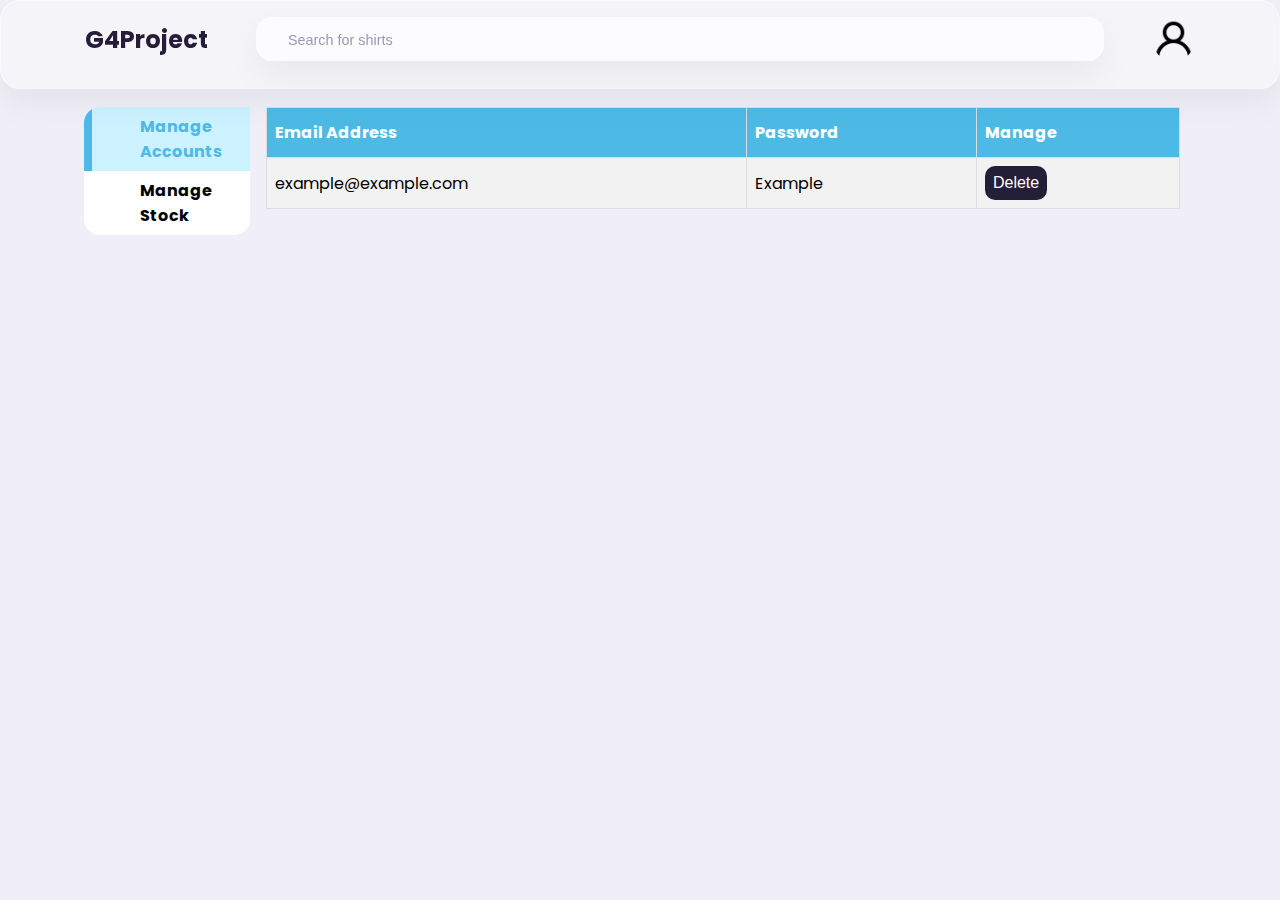
==== admin-accounts.html @ 46939aa8 "ADD: Admin Page" ====
<!Doctype html>
<html lang="en">
<head>
    <meta charset="UTF-8">
    <meta http-equiv="X-UA-Compatible" content="IE=edge">
    <meta name="viewport" content="width=device-width, initial-scale=1.0">
    <title> Group 4 E-Commerce Website </title>
    <!--StyleSheet-->
    <link rel="stylesheet" href="style.css">
    <!--ICONS-->
    <link rel="stylesheet" href="https://unicons.iconscout.com/release/v2.1.6/css/unicons.css">
</head>
<body>    
    <nav>
        <div class="container">
            <h2 class="logo"> G4Project </h2>
            <div class="search-bar">
                <i class="uil uil-search"></i>
                <input type="search" placeholder="Search for shirts">
            </div>
                <!-- top navivation bar
                <div class="Home">
                    <label class="btn btn-primary" class="active" for="Go Home">Home</label>
                    <label class="btn btn-primary" for="Go Home">Products</label>
                    <label class="btn btn-primary" for="Go Home">Contact Us</label>
                </div>-->
            <div class="account-photo">
                <a href="login.html"><img src="Images/account.png" width="20px"></a>
            </div>
        </div>
    </nav>
    <!------------------------------------Main-------------------------------------->
    <main>
        <div class="container">
            <!----------------------------------------------left navbar------------------------------------------------->
            <div class="left">
                <div class="sidebar">
                    <a class="menu-item active" href="####">
                        <span><i class="ui uil-envelope"></i></span><h3>Manage Accounts</h3>
                    </a>
                    <a class="menu-item" href="#####">
                        <span><i class="uil uil-shopping-bag"></i></span><h3>Manage Stock</h3>               
                </div>
            </div>
        <div class="hompage-container">
            <!--Inforamtion Section-->
                <div class="featured-container">
                    <table>
                        <tr>
                          <th>Email Address</th>
                          <th>Password</th>
                          <th>Manage</th>
                        </tr>
                        <tr>
                          <td>example@example.com</td>
                          <td>Example</td>
                          <td>
                              <button>
                                  Delete
                              </button>
                            </td>
                        </tr>
                      </table>
                </div>
        </div>
---- style.css ----
@import url('https://fonts.googleapis.com/css2?family=Poppins:wght@300;400;500;600&display=swap');

:root{
    --color-white: hsl(252, 30%, 100%); 
    --color-light: hsl(252, 30%, 95%); 
    --color-gray: hsl(252, 15%, 65%); 
    /*--color-primary: hsl(252, 75%, 60%); 
    --color-secondary: hsl(252, 100%, 90%); */
    --color-primary: hsl(197, 75%, 60%); 
    --color-secondary: hsl(197, 100%, 90%); 
    --color-success: hsl(120, 95%, 65%); 
    --color-danger: hsl(0, 95%, 65%); 
    --color-dark: hsl(252, 30%, 17%); 
    --color-black: hsl(252, 30%, 10%);     

    --border-radius: 2rem;
    --card-border-radius: 1rem;
    --btn-padding: 0.6rem 2rem;
    --search-padding: 0.6rem 1rem;
    --card-padding: 1rem;

    --sticky-top-left: 5.4rem;
    --sticky-top-right: -18rem;
    
    --background-blur: rgba(255, 255, 255, 0.336);
    --background-box-shadow: 0 15px 35px rgba(0, 0, 0, 0.05);
}
*,*
::before, 
*::after{
    margin: 0;
    padding: 0;
    outline: 0;
    box-sizing: border-box;
    text-decoration: none;
    list-style: none;
    border: none;
}
body{
    font-family: 'Poppins', sans-serif;
    color: var(--color-dark);
    background: var(--color-light);
    overflow-x: hidden;
}

/*==========General Styles========*/

.container{
    width: 90%;
    margin: 0 auto;    
}
.account-photo{
    width: 2.7rem;
    aspect-ratio: 1/1;
    border-radius: 50%;
    overflow: hidden;
}
img{
    display: block;
    width: 100%;
    cursor: pointer;
}
.btn{
    display: inline-block;
    padding: var(--btn-padding);
    font-weight: 500;
    border-radius: var(--card-border-radius);
    cursor: pointer;
    transition: all 300ms ease;
    font-size: 0.9rem;
}
.btn:hover{
    background: var(--color-primary);
    box-shadow: 0 5px 10px rgba(0, 0, 0, 0.1);
}
.btn-primary
.btn-primary .active{
    text-decoration: none;
    font-weight: 500;
    color: black;
    padding: 8px 15px;
    border-radius: 25px;
}
.text-bold{
    font-weight:500;
}
.text-muted{
    color: var(--color-gray);
}
.product-list .card:hover{
    box-shadow: 0px 4px 15px 0px var(--color-gray);
    border-radius: 0.2rem;
    transition: all 700ms ease;
}
.product-list .card img:hover{
    box-shadow: 0px 15px 17px -14px var(--color-gray);
    border-radius: 0.2rem;
    transition: all 500ms ease;
}
.card .title:hover{
    color: var(--color-primary);
}
/*=========================NAVBAR======================= */

nav{
    width: 100%;
    background: var(--background-blur);
    box-shadow: var(--background-box-shadow);
    padding: 0.7rem 0;
    position: fixed;
    top: 0;
    z-index: 10;
    border-radius: 20px;
    backdrop-filter: blur(10px);
    border: 1px solid rgba(255, 255, 255, 0.25);
    border-top: 1px solid rgba(255, 255, 255, 0.5);
    border-left: 1px solid rgba(255, 255, 255, 0.5);

}
nav .container{
    display: flex;
    align-items: center;
    justify-content: space-between;
}
nav .search-bar{    
    border-radius: var(--card-border-radius);
    padding: var(--search-padding);
    background: rgba(255, 255, 255, 0.575);;
    box-shadow: var(--background-box-shadow);
    backdrop-filter: blur(5px);
}
nav .search-bar input[type="search"]{
    background: transparent;
    width: 50rem;
    margin-left: 1rem;
    font-size: 0.9rem;
    color: var(--color-primary);
}
nav .search-bar input[type="search"]::placeholder{
    color:var(--color-gray);
}
/*=======================MAIN=======================*/
main {
    position: relative;
    top: 5.4rem;
}
main .container{
    display: grid;
    grid-template-columns: 13vw auto;
    column-gap: 0rem;
    position: relative;
}
a:link{
    color: black;
}
a:visited{
    color: black;
}

/*=======================LEFT NAVBAR=======================*/

main .container .left {
    height: max-content;
    position: sticky;
    top: var(--sticky-top-left);
}
main .left .profile .menu-item:hover{
    background: var(--color-light);
}
main .container i .notification-count{
    background: var(--color-danger);
    color: white;
    font-size: 0.7rem;
    width: fit-content;
    border-radius: 0.8rem;
    padding: 0.1rem 0.4rem;
    position: absolute;
    top: -0.2rem;
    right: -0.3rem;
}
/*=======================SIDE-BAR============================*/
.left .sidebar{
    margin-top: 1rem;
    background: var(--color-white);
    border-radius: var(--card-border-radius);
}
.left .sidebar .menu-item{
    display: flex;
    align-items: center;
    height: 4rem;
    cursor: pointer;
    translate: all 300ms ease;
    position: relative;
}
.left .sidebar .menu-item:hover{
    background: var(--color-light);
}
.left .sidebar i {
    font-size: 1.4rem;
    color: var(--color-gray);
    margin-left: 2rem;
    position: relative;
}
.left .sidebar i .notification-count{
    background: var(--color-danger);
    color: white;
    font-size: .8rem;
    width: fit-content;
    border-radius: 0.8rem;
    padding: 0.1rem 0.4rem;
    position: absolute;
    top: -1rem;
    right: -10.2rem;
}
.left .sidebar h3{
    margin-left: 1.5rem;
    font-size: 1rem;
}
.left .sidebar .active{
    background: var(--color-secondary);
}
.left .sidebar .active i, .left .sidebar .active h3{
    color: var(--color-primary);
}
.left .sidebar .active::before{
    content: "";
    display: block;
    width: 0.5rem;
    height: 100%;
    position: absolute;
    background: var(--color-primary);    
}
.left .sidebar .menu-item:first-child.active{
    border-top-left-radius: var(--card-border-radius);
    overflow: hidden;
}
.left .sidebar .menu-item:last-child.active{
    border-bottom-left-radius: var(--card-border-radius);
    overflow: hidden;
}
.left .btn{
    margin-top: 1rem;
    width: 100%;
    text-align: center;
    padding: 1rem 0;
}

/*============================PRODUCT POPUP===============================*/

.left .product-popup{
    position: absolute;
    text-align: center;
    top: 0;
    left: 105%;
    width: 8rem;
    padding: var(--card-padding);
    z-index: 10;
    background: var(--background-blur);
    box-shadow: var(--background-box-shadow);
    backdrop-filter: blur(10px);
    border-radius: var(--card-border-radius);
    border: 1px solid rgba(255, 255, 255, 0.25);
    border-top: 1px solid rgba(255, 255, 255, 0.5);
    border-left: 1px solid rgba(255, 255, 255, 0.5);
    display: none;
}
.left .product-popup::before{
    content: "";
    width: 1.2rem;
    height: 1.2rem;
    display: block;
    background: var(--background-blur);
    box-shadow: var(--background-box-shadow);
    position: absolute;
    left: -0.6rem;
    transform: rotate(45deg);
}
.left .product-popup > div {
    display: flex;
    align-items: center;
    margin-bottom: 1rem;
}

/*=============================MIDDLE FEED====================================*/
.homepage-container{
    display: flex;
    align-items: center;
    width: 100%;
    position: relative;
    padding: 500px;
    display: grid;
    grid-template-rows: auto;
    grid-column-gap: 20px;
    grid-row-gap: 10px;
}
.featured-container{
    display: flex;
    padding: var(--card-padding);
    position: relative;
    align-items: center;
    width: 100%;
    margin: 0 auto;
}
.product-list{
    padding: 2em;
    background: var(--color-white);
    border-radius: var(--card-border-radius);

    position: relative;
    z-index: 1;
}
.product-list .section-header{
    padding-bottom: 1.5rem;
}
.product-list .card{
    border-radius: var(--card-border-radius);
    padding: 0em;
    box-shadow: 0px 1px 15px 0px var(--color-light);
    text-align: left;

    transition: 300ms ease-out;
}
.card .title{
    font-size: 18px;
    font-weight: bold;
    text-align: top left;
} 
.card img{
    max-width: 100%;
    border-radius: var(--card-border-radius);
    
    transition: 300ms ease-out;
}
.card .text{
    padding-top: 2rem;
    padding-bottom: 0.5rem;
    text-align: left;
    margin-left: 1em;
    margin-bottom: 0em;
}
.button{
    background-color: var(--color-primary);
    font-size: 1rem;
    text-align: right;
    border: none;
    padding: 1rem;
    border-radius: var(--card-border-radius);
    font-weight: bold;
}
.product-container{
    display: grid;
    grid-template-columns: 1fr 1fr 1fr 1fr;
    grid-column-gap: 20px;
    grid-row-gap: 20px;
}
.main .featured-container{
    display: grid;
    grid-template-columns: 13vw auto 7vw;
    column-gap: 2rem;
    position: relative;
}

/*------------------------------------------Product Page-----------------------------------------------------------------------------------*/
.product-page-container{
    display: flex;
    width: 75vw;
    height: 80vh;
    display: grid;
    position: relative;
    grid-template-columns: 1fr 1fr 1fr 1fr 1fr 1fr;
    grid-template-rows: 1fr 1fr 1fr 1fr 1fr;
    padding: 15px;
    box-sizing: border-box;
    background-color: var(--color-white);
    border-radius: var(--border-radius);
}
.header{
    grid-column-start: 1;
    grid-column-end: 6;
}
.content-large{
    display: flex;
    grid-row-start: 1;
    grid-row-end: 6;
    grid-column-start: 1;
    grid-column-end: 4;
    max-width: fit-content;

    border-radius: var(--card-border-radius);
    box-shadow: 10px 15px 17px -20px var(--color-gray);
    
}
.content-large img{
    border-radius: var(--card-border-radius);
    display: flex;
    max-width: 100%;
}
.content-small, .content-buy{
    align-items: left;
}
.content-small{
    grid-column-start: 4;
    grid-column-end: 8;   
}
.content-buy{
    grid-row-start: 5;
    grid-column-start: 4;
    grid-column-end: 8; 
}
.container .text{
    padding-top: 1rem;
    padding-left: 1rem;
}
h1{
    text-align: justify;
    font-size: 3.6vw;
    color: black;
}

/*------------------------------------------Cart Page-----------------------------------------------------------------------------------*/
/*------------------------------------------total and checkout-----------------------------------------------------------------------------------*/
.totalcheckout{
    height: max-content;
    position: sticky;
    top: var(--sticky-top-right);
        position: right;
        justify-content: space-between;
        align-self: right;
        text-align: center;
        background: var(--color-white);
        border-radius: var(--card-border-radius);
        display: inline-block;
    
    margin-left: auto; 
    margin-right: 0;
    
    
    
    
        align-self: right;
        justify-content: space-between;
            padding: 3em;
               background-color: var(--color-white);
               border-radius: var(--card-border-radius);
    display: inline-block;
    
    }
    

.addcart{
    padding: .5em;
    border-radius: var(--card-border-radius);
    background-color: var(--color-primary);
    font-weight: bold;
    
}
.submitbtn
{
    padding: .5em;
    border-radius: var(--card-border-radius);
    font-weight: bold;
}
.productincart-list{
    padding: 3em;
    background-color: var(--color-white);
    border-radius: var(--card-border-radius);
}
.productincart-list .card{
    background-color: white;
    border-radius: var(--card-border-radius);
    padding: 1em;
    box-shadow: 0px 1px 2px 0px var(--color-light);
    text-align: center;
	display: inline-block;
	align-self: right;
}
.productincart-container{
    display: grid;
    grid-template-columns: 1fr 1fr 1fr 1fr;
    grid-column-gap: 20px;
    grid-row-gap: 20px;
	display: inline-block;
	align-self: right;
}
.cart-quantity {
    width: 10%;
}
.cart-quantity-input {
    height: 35px;
    width: 60px;
    border-radius: 5px;
    border: 1px solid #56CCF2;
    background-color: #eee;
    color: #333;
    padding: 0;
    text-align: center;
    font-size: 1.2em;
    margin-right: 25px;
    display: inline-block;
    align-self: right;
}
.card .rbtn{
  padding: 1em;
  background-color: red;
  border-radius: var(--card-border-radius); 
  font-weight: bold;
}
/*checkoutform*/

.ctform{
  display: -ms-flexbox; /* IE10 */
  display: flex;
  -ms-flex-wrap: wrap; /* IE10 */
  flex-wrap: wrap;
  
}
.form{
    padding: 1em;
    border-radius: var(--card-border-radius);
  -ms-flex: 75%; /* IE10 */
  flex: 75%;
}
.container{
  padding: 5px 20px 15px 20px;
  border-radius: 3px;
}
.billpay{
  -ms-flex: 50%; /* IE10 */
  flex: 50%;
}
.btn:hover {
  background-color: #45a049;
}

@media (max-width: 800px) {
  .ctform {
    flex-direction: column-reverse;
  }
  .form {
    margin-bottom: 20px;
  }
}

/*--------------------------- ADMIN PAGE ------------------------------------------*/

table{
    font-family: 'Poppins', sans-serif;
    border-collapse: collapse;
    width: 100%;
}  
td, th {
    border: 1px solid #ddd;
    padding: 8px;
}  
tr:nth-child(even){background-color: #f2f2f2;}
  
tr:hover {background-color: #ddd;}
  
th {
    padding-top: 12px;
    padding-bottom: 12px;
    text-align: left;
    background-color: var(--color-primary);
    color: white;
}

button{
    align-items: center;
    background-color: var(--color-dark);
    color: white;
    font-size: medium;
    padding: 8px;
    border-radius: 10px;
}
button:hover{
    background-color: var(--color-danger);
}


/*
.product-page-container div{
    border: 1px solid #000000;
}
.footer{
    grid-column: 1/ span 5;
    
}*/
    

















































/*MAY POSSIBLY NEED LATER DO NOT DELETE*/

/*
main .container .left .cart{
    padding: var(--card-padding);
    background: var(--color-white);
    border-radius: var(--card-border-radius);
    display: flex;
    align-items: center;
    cursor: pointer;
    position: relative;
    column-gap: 1rem;
    width: 100%;
}
.image-grid{
    --gap: 16px;
    --num-cols: 4;
    --row-height:300px;

    box-sizing: border-box;
    padding: var(--gap);

    display: grid;
    grid-template-columns: repeat(var(--num-cols), 1fr);
    grid-auto-rows: var(--row-height);
    gap: var(--gap);
}
.image-grid > img {
    width: 100%;
    height: 100%;
    object-fit: cover;
}
.middle .feeds .feed{
    background: var(--color-white);
    border-radius: var(--card-border-radius);
    padding: var(--card-padding);
    margin: 1rem 0;
    font-size: 0.85rem;
    line-height: 1.5;    
}
.middle .feed .head {
    display: flex;
    justify-content: space-between;    
}
.middle .feed .action-button {
    display: flex;
    justify-content: space-between;
    align-items: center;
    font-size: 1.4rem;
    margin: 0.6rem;
}
.middle .liked-by{
    display: flex;1
}
.middle .liked-by span{
    width: 1.4rem;
    height: 1.4rem;
    display: block;
    border-radius: 50%;
    overflow: hidden;
    border: 2px solid var(--color-white);
    margin-left: -0.6rem;
}
.middle .liked-by span:first-child{
    margin: 0;

}
.middle .liked-by p{
    margin-top: 0.1rem;
    margin-left: 0.5rem;
} */
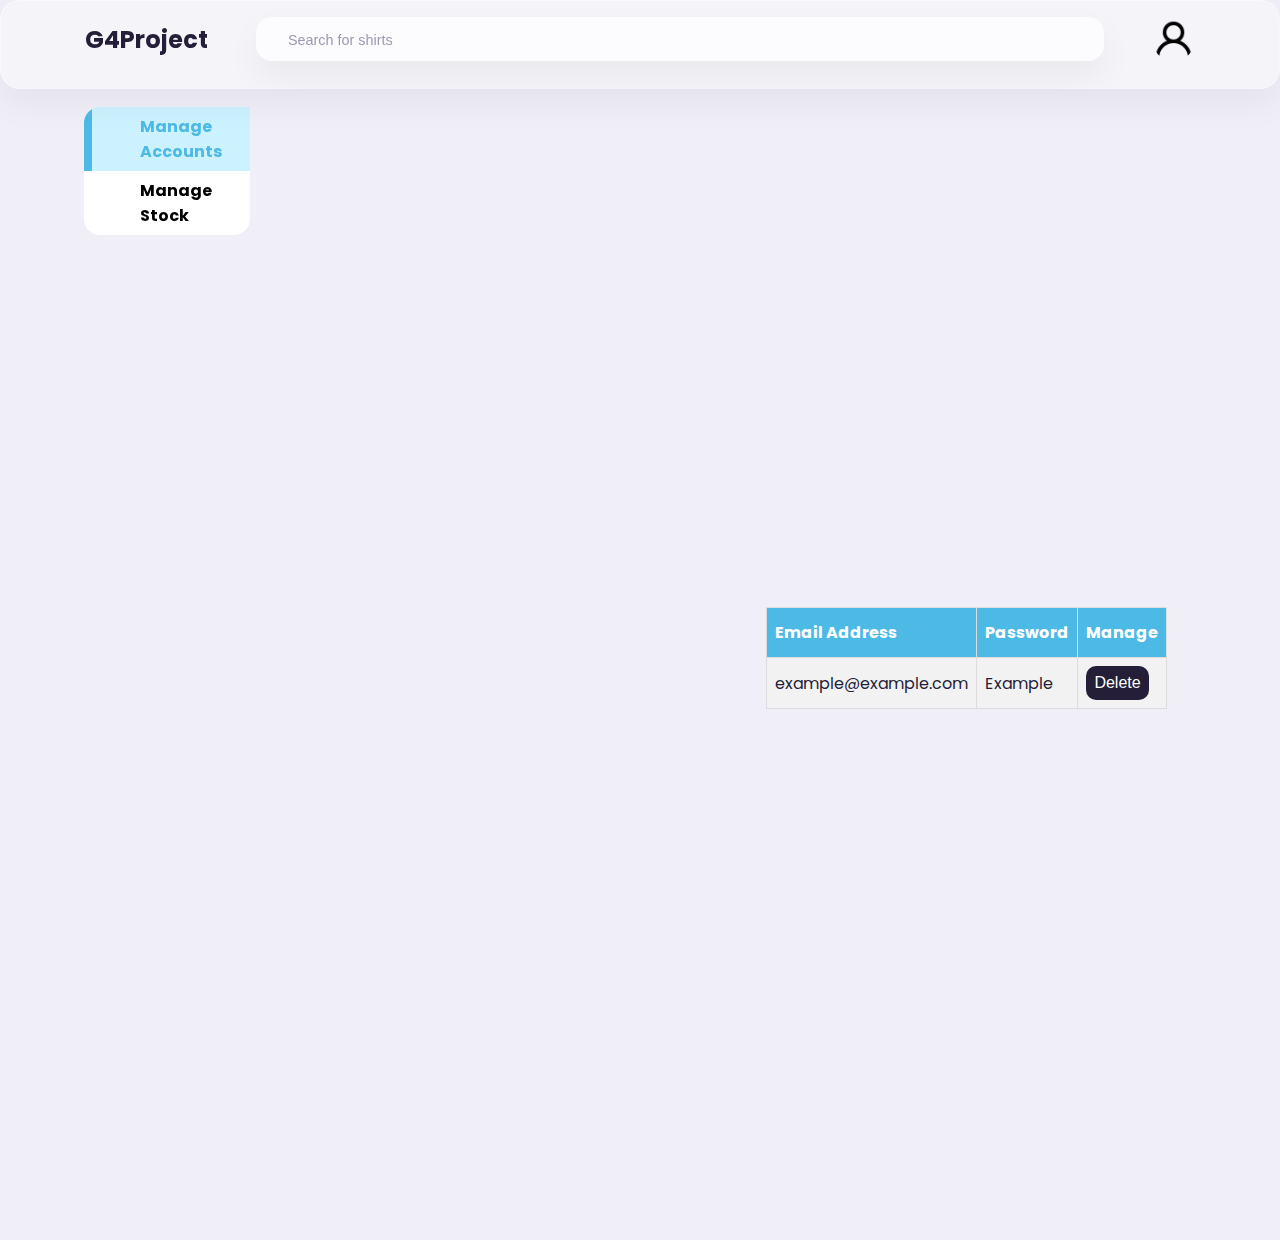
==== commit b3cf6600: "Finishing touches" ====
--- a/admin-accounts.html
+++ b/admin-accounts.html
@@ -35,14 +35,15 @@
             <!----------------------------------------------left navbar------------------------------------------------->
             <div class="left">
                 <div class="sidebar">
-                    <a class="menu-item active" href="####">
+                    <a class="menu-item active" href="admin-accounts.html">
                         <span><i class="ui uil-envelope"></i></span><h3>Manage Accounts</h3>
                     </a>
-                    <a class="menu-item" href="#####">
-                        <span><i class="uil uil-shopping-bag"></i></span><h3>Manage Stock</h3>               
+                    <a class="menu-item" href="admin-stock.html">
+                        <span><i class="uil uil-shopping-bag"></i></span><h3>Manage Stock</h3> 
+                    </a>              
                 </div>
             </div>
-        <div class="hompage-container">
+        <div class="homepage-container">
             <!--Inforamtion Section-->
                 <div class="featured-container">
                     <table>
@@ -52,8 +53,8 @@
                           <th>Manage</th>
                         </tr>
                         <tr>
-                          <td>example@example.com</td>
-                          <td>Example</td>
+                          <td contenteditable="true">example@example.com</td>
+                          <td contenteditable="true">Example</td>
                           <td>
                               <button>
                                   Delete
--- a/style.css
+++ b/style.css
@@ -264,6 +264,10 @@
     border-left: 1px solid rgba(255, 255, 255, 0.5);
     display: none;
 }
+.product-popup {
+    position: relative;
+    display: inline-block;
+}
 .left .product-popup::before{
     content: "";
     width: 1.2rem;
@@ -280,6 +284,10 @@
     align-items: center;
     margin-bottom: 1rem;
 }
+#products:hover .product-popup{
+    display: block;
+    z-index: auto;
+}
 
 /*=============================MIDDLE FEED====================================*/
 .homepage-container{
@@ -292,6 +300,7 @@
     grid-template-rows: auto;
     grid-column-gap: 20px;
     grid-row-gap: 10px;
+    z-index: 1;
 }
 .featured-container{
     display: flex;
@@ -300,6 +309,7 @@
     align-items: center;
     width: 100%;
     margin: 0 auto;
+    z-index: 1;
 }
 .product-list{
     padding: 2em;
@@ -358,6 +368,7 @@
     grid-template-columns: 13vw auto 7vw;
     column-gap: 2rem;
     position: relative;
+    z-index: 1;
 }
 
 /*------------------------------------------Product Page-----------------------------------------------------------------------------------*/
@@ -573,9 +584,44 @@
     border-radius: 10px;
 }
 button:hover{
-    background-color: var(--color-danger);
-}
-
+    background-color: var(--color-secondary);
+}
+
+@media screen and (max-width: 1200px){
+    .container{
+        width: 96%;
+    }
+
+    main .container{
+        grid-template-columns: 5rem auto 0vw;
+        gap: 1rem;
+    }
+    .left{
+        width: 5rem;
+        z-index: 5;
+    }
+    .sidebar h3{
+        display: none;
+    }
+}
+
+
+@media screen and (max-width: 992px){
+    nav .search-bar {
+    display: none;
+    }
+
+    main .container{
+        grid-template-columns: 0 auto 5rem;
+        gap: 0;
+    }
+    main .container .left{
+        grid-column: 3/4;
+        position: fixed;
+        bottom: 0;
+        right: 0;
+    }
+}
 
 /*
 .product-page-container div{
